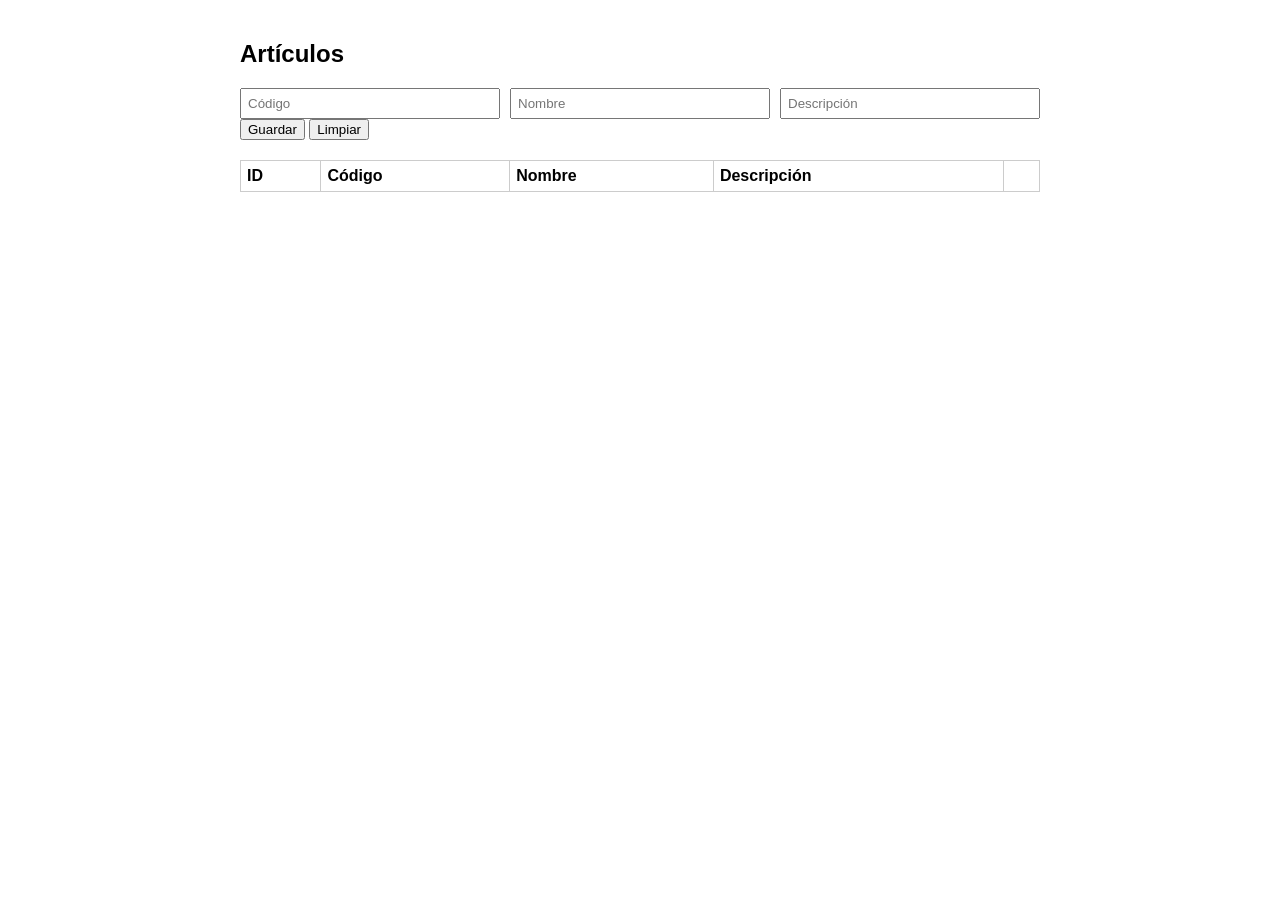
==== src/main/webapp/articulos.html @ e5a0b0c2 "Primer aporte de Jaime" ====
<!DOCTYPE html>
<html lang="es">
<head>
<meta charset="UTF-8">
<title>Artículos</title>
<style>
  body { font-family: Arial, sans-serif; max-width: 800px; margin: 40px auto; }
  table { width: 100%; border-collapse: collapse; margin-top: 20px; }
  th, td { border: 1px solid #ccc; padding: 6px; text-align: left; }
  .fila-form { display: flex; gap: 10px; flex-wrap: wrap; }
  .fila-form input { flex: 1; min-width: 120px; padding: 6px; box-sizing: border-box; }
</style>
</head>
<body>
  <h2>Artículos</h2>

  <div class="fila-form">
    <input type="hidden" id="idArticulo">
    <input type="text" id="codigoArticulo" placeholder="Código">
    <input type="text" id="nombre" placeholder="Nombre">
    <input type="text" id="descripcion" placeholder="Descripción">
  </div>
  <button onclick="guardar()">Guardar</button>
  <button onclick="limpiarFormulario()">Limpiar</button>
  <p id="error" style="color:red;"></p>

  <table>
    <thead>
      <tr><th>ID</th><th>Código</th><th>Nombre</th><th>Descripción</th><th></th></tr>
    </thead>
    <tbody id="tablaArticulos"></tbody>
  </table>

  <script>
    let articulos = [];

    function esc(texto) {
      return String(texto ?? '').replace(/[&<>"']/g, c => ({ '&': '&amp;', '<': '&lt;', '>': '&gt;', '"': '&quot;', "'": '&#39;' }[c]));
    }

    async function cargarArticulos() {
      const respuesta = await fetch('api/articulos', { credentials: 'same-origin' });
      if (respuesta.status === 401) { window.location.href = 'login.html'; return; }
      articulos = await respuesta.json();
      const tbody = document.getElementById('tablaArticulos');
      tbody.innerHTML = '';

      articulos.forEach((a, i) => {
        const fila = document.createElement('tr');
        fila.innerHTML = `
          <td>${a.idArticulo}</td><td>${esc(a.codigoArticulo)}</td><td>${esc(a.nombre)}</td><td>${esc(a.descripcion)}</td>
          <td>
            <button onclick='editar(${i})'>Editar</button>
            <button onclick='eliminar(${a.idArticulo})'>Eliminar</button>
          </td>`;
        tbody.appendChild(fila);
      });
    }

    function editar(i) {
      const a = articulos[i];
      document.getElementById('idArticulo').value = a.idArticulo;
      document.getElementById('codigoArticulo').value = a.codigoArticulo;
      document.getElementById('nombre').value = a.nombre;
      document.getElementById('descripcion').value = a.descripcion ?? '';
    }

    function limpiarFormulario() {
      ['idArticulo','codigoArticulo','nombre','descripcion']
        .forEach(id => document.getElementById(id).value = '');
    }

    async function guardar() {
      const id = document.getElementById('idArticulo').value;
      const cuerpo = {
        codigoArticulo: document.getElementById('codigoArticulo').value,
        nombre: document.getElementById('nombre').value,
        descripcion: document.getElementById('descripcion').value
      };

      const url = id ? `api/articulos/${id}` : 'api/articulos';
      const metodo = id ? 'PUT' : 'POST';

      const respuesta = await fetch(url, {
        method: metodo,
        headers: { 'Content-Type': 'application/json' },
        credentials: 'same-origin',
        body: JSON.stringify(cuerpo)
      });

      const errorEl = document.getElementById('error');
      if (!respuesta.ok) {
        const datos = await respuesta.json();
        errorEl.textContent = datos.error || 'Error al guardar';
        return;
      }

      errorEl.textContent = '';
      limpiarFormulario();
      cargarArticulos();
    }

    async function eliminar(id) {
      if (!confirm('¿Eliminar este artículo?')) return;
      const respuesta = await fetch(`api/articulos/${id}`, { method: 'DELETE', credentials: 'same-origin' });
      const errorEl = document.getElementById('error');
      if (!respuesta.ok) {
        const datos = await respuesta.json();
        errorEl.textContent = datos.error || 'Error al eliminar';
        return;
      }
      errorEl.textContent = '';
      cargarArticulos();
    }

    cargarArticulos();
  </script>
</body>
</html>
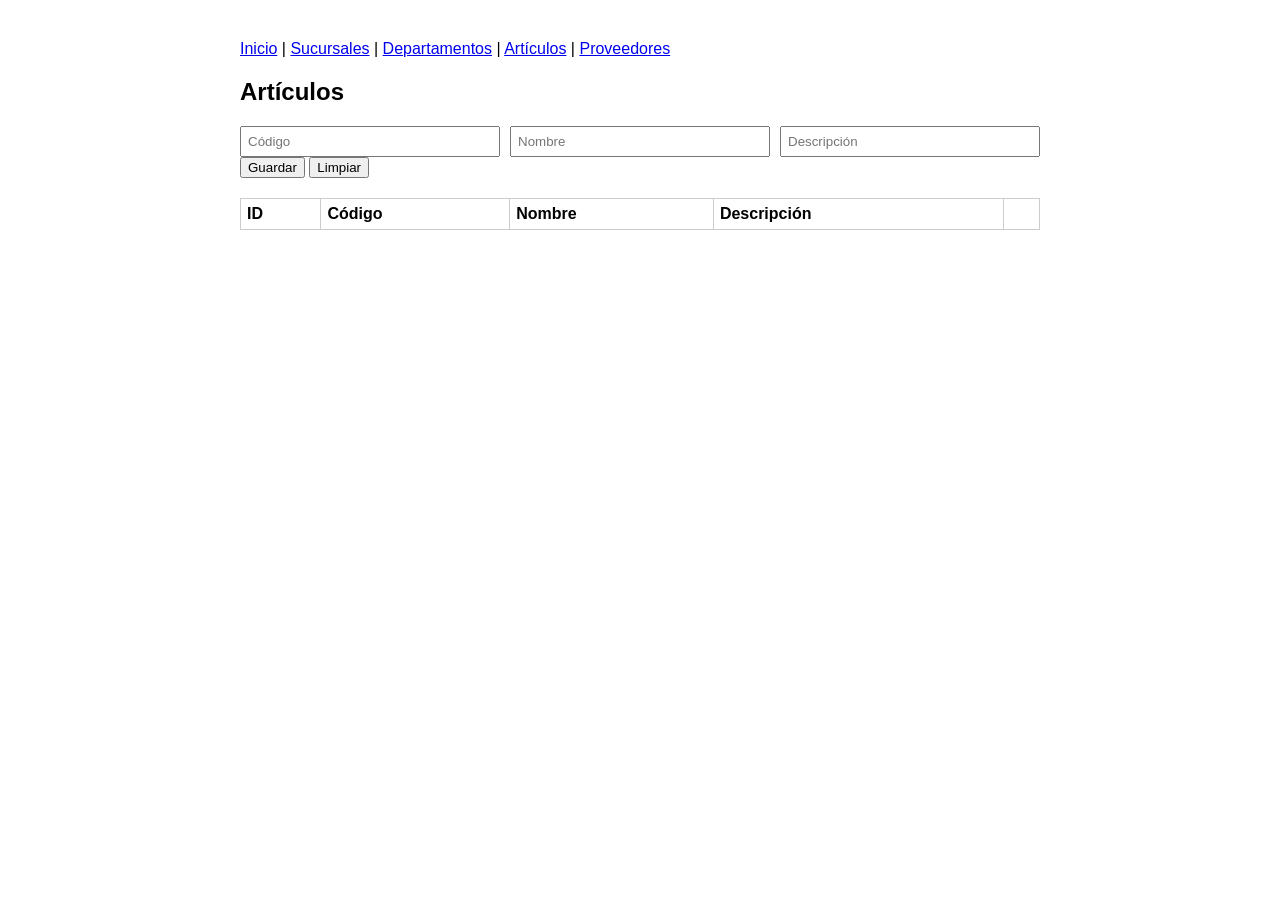
==== commit 35e2d003: "Actualizar sistema de adquisiciones Co-authored-by: Copilot <223556219+Copilot@users.noreply.github." ====
--- a/src/main/webapp/articulos.html
+++ b/src/main/webapp/articulos.html
@@ -1,6 +1,8 @@
 <!DOCTYPE html>
 <html lang="es">
 <head>
+<meta name="viewport" content="width=device-width, initial-scale=1">
+<script src="js/api.js"></script>
 <meta charset="UTF-8">
 <title>Artículos</title>
 <style>
@@ -12,6 +14,7 @@
 </style>
 </head>
 <body>
+<nav><a href="index.html">Inicio</a> | <a href="sucursales.html">Sucursales</a> | <a href="departamentos.html">Departamentos</a> | <a href="articulos.html">Artículos</a> | <a href="proveedores.html">Proveedores</a></nav>
   <h2>Artículos</h2>
 
   <div class="fila-form">
